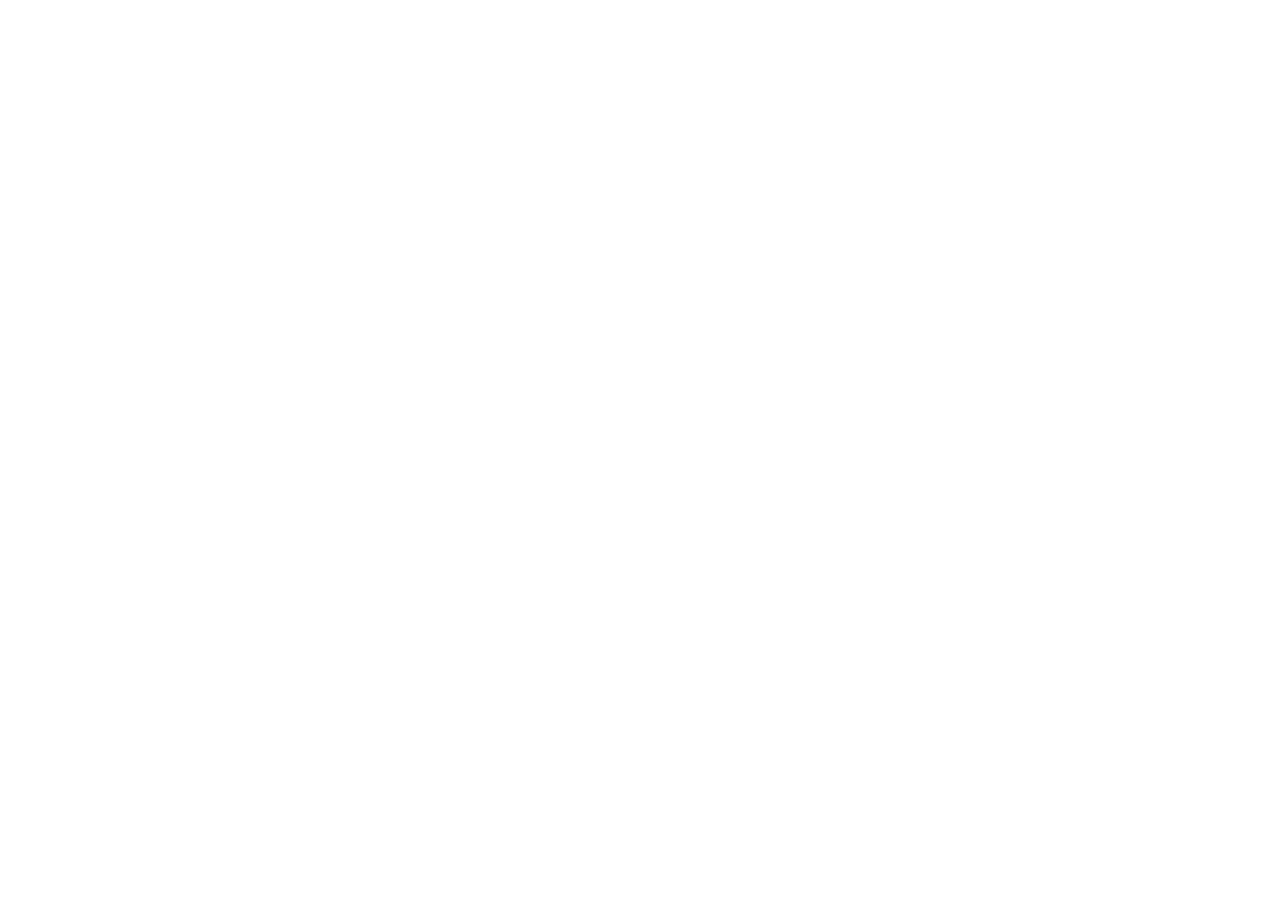
==== index.html @ 6ca724c4 "test2" ====
<!DOCTYPE html>
<html lang="en">
<head>
    <meta charset="UTF-8">
    <meta name="viewport" content="width=device-width, initial-scale=1.0">
    <title>Document</title>
</head>
<body>
    
</body>
</html>
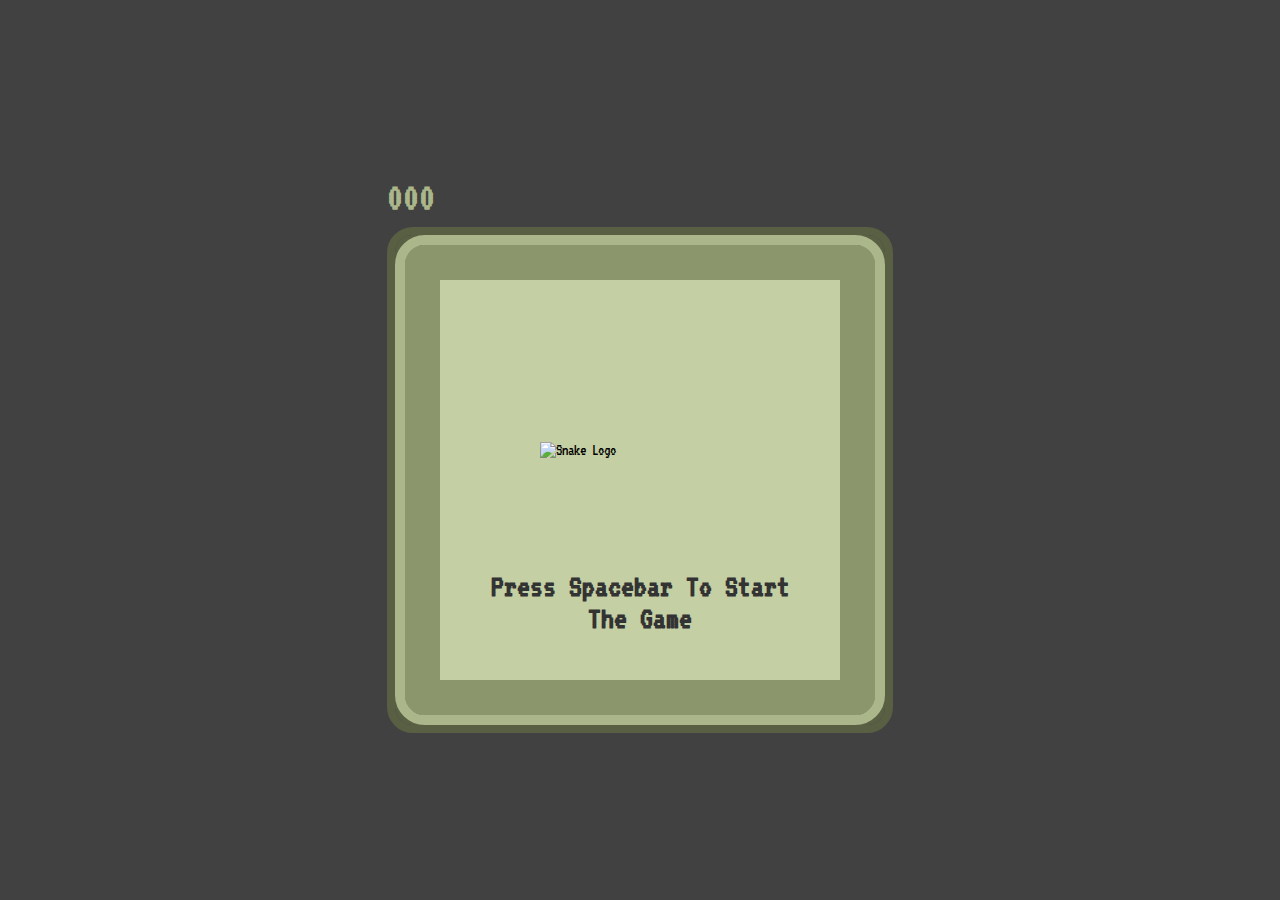
==== commit 3ce82e66: "first day" ====
--- a/index.html
+++ b/index.html
@@ -3,9 +3,29 @@
 <head>
     <meta charset="UTF-8">
     <meta name="viewport" content="width=device-width, initial-scale=1.0">
-    <title>Document</title>
+    <link rel="preconnect" href="https://fonts.googleapis.com">
+<link rel="preconnect" href="https://fonts.gstatic.com" crossorigin>
+<link href="https://fonts.googleapis.com/css2?family=VT323&display=swap" rel="stylesheet">
+    <title>Snakke Game</title>
+    <link rel="stylesheet" href="./style.css">
 </head>
 <body>
-    
+    <div>
+        <div class="scores">
+            <h1 id="score"> 000</h1>
+            <h1 id="highScore">000</h1>
+        </div>
+        <div class="gameBorder1">
+            <div class="gameBorder2">
+                <div class="gameBorder3">
+                    <div id="gameBoard"></div>
+                </div>
+            </div>
+        </div>
+    </div>
+     <h1 id="instructionText"> Press spacebar to start the game</h1> 
+     <img id="logo" src="https://github.com/Ade-mir/snake-game-js/blob/main/snake-game-ai-gen.png?raw=true" alt="Snake Logo">
+
+<script src="./index.js"></script>    
 </body>
 </html>--- a/style.css
+++ b/style.css
@@ -0,0 +1,93 @@
+body{
+    display: flex;
+    align-items: center;
+    justify-content: center;
+    height: 100vh;
+    margin: 0;  
+    font-family: "VT323", monospace; 
+}
+
+body,
+.snake{
+    background-color: #414141;
+}
+
+#gameBoard{
+    border-radius: 100px;
+    display: grid;
+    grid-template-columns: repeat(20, 20px);
+    grid-template-rows: repeat(20,20px);
+    margin: 5px;
+}
+
+.gameBorder1{
+    border: #595f43 solid 8px;
+    border-radius: 26px;
+    box-shadow: inset 0 0 0 10px #595f43;
+}
+.gameBorder2{
+    border: #abb78a solid 10px;
+    border-radius: 30px;
+    box-shadow: inset 0 0 0 10px #abb78a;
+}
+.gameBorder3{
+    border: #8b966c solid 30px;
+    border-radius: 20px;
+    box-shadow: inset 0 0 0 5px #8b966c;
+}
+
+#instructionText{
+    position: absolute;
+    top: 60%;
+    color: #333;
+    width: 300px;
+    text-align: center;
+    text-transform: capitalize;
+    padding: 30px;
+    margin: 0;
+}
+
+img{
+    width: 200px;
+}
+
+.scores{
+    display: flex;
+    justify-content: space-between;
+}
+
+#score {
+    color: #abb78a;
+}
+
+#score,
+#highScore{
+    font-size: 40px;
+    font-weight: bolder;
+    margin: 10px 0;
+}
+#highScore{
+    color: #d8ddca;
+    display: none;
+}
+
+.gameBorder3,
+#logo{
+    background-color: #c4cfa3;
+}
+
+.snake{
+    border: #5a5a5a 1px dotted;
+}
+
+.food{
+    background-color: #dedede;
+    border:#999 5px solid
+}
+
+#logo{
+    position: absolute;
+}
+
+
+
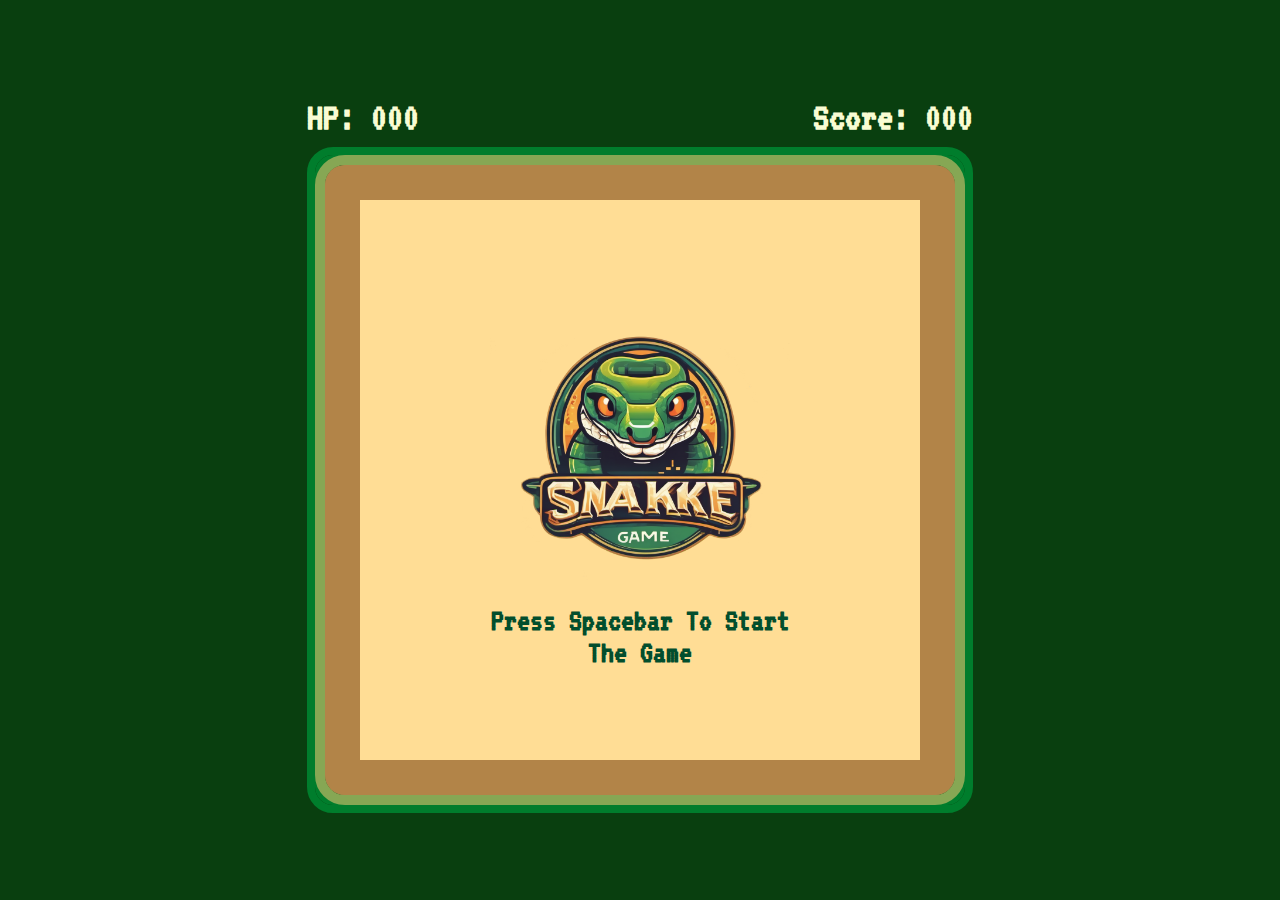
==== commit 0e8c2bfc: "deleted files" ====
--- a/index.html
+++ b/index.html
@@ -12,8 +12,9 @@
 <body>
     <div>
         <div class="scores">
-            <h1 id="score"> 000</h1>
-            <h1 id="highScore">000</h1>
+            <h1 id="hp"> HP: 000</h1>
+            <h1 id="score">Score: 000</h1>
+            <h1 id="highScore">H.S.000</h1>
         </div>
         <div class="gameBorder1">
             <div class="gameBorder2">
@@ -24,8 +25,8 @@
         </div>
     </div>
      <h1 id="instructionText"> Press spacebar to start the game</h1> 
-     <img id="logo" src="https://github.com/Ade-mir/snake-game-js/blob/main/snake-game-ai-gen.png?raw=true" alt="Snake Logo">
-
+     <img id="logo" src="./pixlr-image-generator-036a0fde-3654-4272-82f0-b7a0d795b0fc.png" alt="Snake Logo">
+     
 <script src="./index.js"></script>    
 </body>
 </html>--- a/style.css
+++ b/style.css
@@ -5,45 +5,54 @@
     height: 100vh;
     margin: 0;  
     font-family: "VT323", monospace; 
+    background-image: url("https://images.pexels.com/photos/2757549/pexels-photo-2757549.jpeg?cs=srgb&dl=pexels-elias-tigiser-411757-2757549.jpg&fm=jpg");
+    background-repeat: no-repeat;
+    background-size: cover;
 }
 
-body,
+#logo{
+    width: 300px;
+}
+
+body{
+    background-color: #093f0f;
+}
 .snake{
-    background-color: #414141;
+    background-color: #059813;
 }
 
 #gameBoard{
     border-radius: 100px;
     display: grid;
-    grid-template-columns: repeat(20, 20px);
-    grid-template-rows: repeat(20,20px);
+    grid-template-columns: repeat(20, 28px);
+    grid-template-rows: repeat(20,28px);
     margin: 5px;
 }
 
 .gameBorder1{
-    border: #595f43 solid 8px;
+    border: #007d2c solid 8px;
     border-radius: 26px;
-    box-shadow: inset 0 0 0 10px #595f43;
+    box-shadow: inset 0 0 0 10px #007d2c;
 }
 .gameBorder2{
-    border: #abb78a solid 10px;
+    border: #86a754 solid 10px;
     border-radius: 30px;
-    box-shadow: inset 0 0 0 10px #abb78a;
+    box-shadow: inset 0 0 0 10px #86a754;
 }
 .gameBorder3{
-    border: #8b966c solid 30px;
+    border: #b28448 solid 30px;
     border-radius: 20px;
-    box-shadow: inset 0 0 0 5px #8b966c;
+    box-shadow: inset 0 0 0 5px #b28448;
 }
 
 #instructionText{
     position: absolute;
     top: 60%;
-    color: #333;
+    color: #024e2d;
     width: 300px;
     text-align: center;
     text-transform: capitalize;
-    padding: 30px;
+    padding: 5%;
     margin: 0;
 }
 
@@ -56,10 +65,15 @@
     justify-content: space-between;
 }
 
-#score {
-    color: #abb78a;
+#hp{
+    color: #f9fcd3;
 }
 
+#score {
+    color: #f9fcd3;
+}
+
+#hp,
 #score,
 #highScore{
     font-size: 40px;
@@ -67,27 +81,72 @@
     margin: 10px 0;
 }
 #highScore{
-    color: #d8ddca;
+    color: #f9fcd3;
     display: none;
 }
 
 .gameBorder3,
 #logo{
-    background-color: #c4cfa3;
+    background-color: rgb(255, 221, 149);
 }
 
 .snake{
-    border: #5a5a5a 1px dotted;
+    border: #074b32 2px dotted;
 }
 
 .food{
-    background-color: #dedede;
-    border:#999 5px solid
+    /* background-color:  #ff9f04;
+    border:#9b5800 5px solid; */
+    background-image: url(./meat_icon-removebg-preview.png);
+    background-repeat: no-repeat;
+    background-size: cover;
+    
 }
 
 #logo{
     position: absolute;
 }
 
+.enemy{
+    /* background-color: red;
+    border: #007d2c 5px solid; */
+    background-image:url(./mongooseblue.png) ;
+    background-repeat: no-repeat;
+    background-size: cover;
+    
+}
 
+.enemy2{
+    background-image:url(./mongoosered.png) ;
+    background-repeat: no-repeat;
+    background-size: cover;
 
+}
+
+.blackEnemy{
+    background-image: url(./mongooseblack.png);
+    background-repeat: no-repeat;
+    background-size: cover;
+    background-color: rgb(255, 221, 149);
+}
+
+.blueEnemy{
+    background-image: url(./mongooseblue.png);
+    background-repeat: no-repeat;
+    background-size: cover;
+    background-color:  rgb(255, 221, 149);
+}
+
+.greenEnemy{
+    background-image: url(./mongoosegreen.png);
+    background-repeat: no-repeat;
+    background-size: cover;
+    background-color: #f9fcd3;
+}
+
+.redEnemy{
+    background-image: url(./mongoosered.png);
+    background-repeat: no-repeat;
+    background-size: cover;
+    background-color:  rgb(255, 221, 149);
+}
